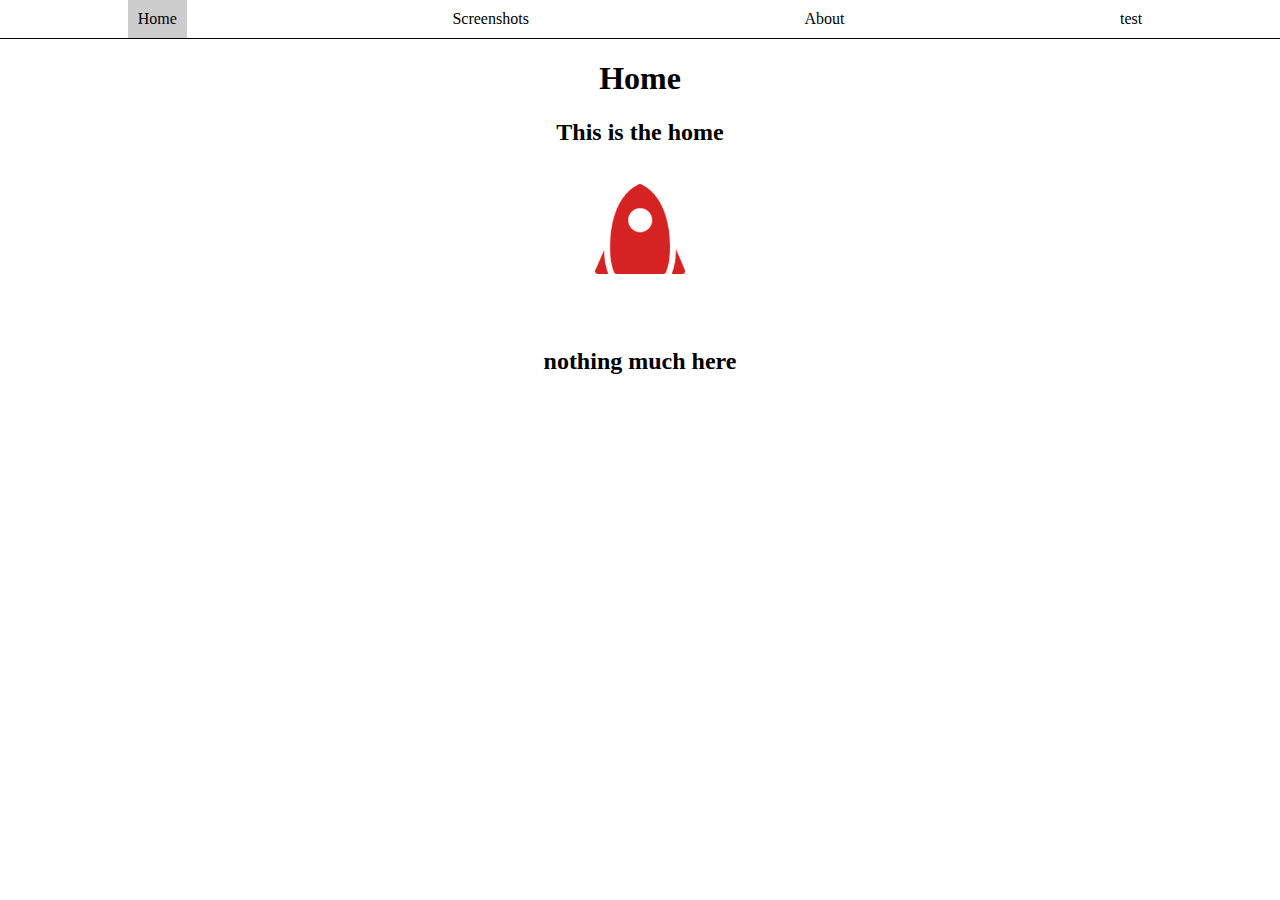
==== index.html @ 083e1b0b "Add files via upload" ====
<!-- 4 : 15 is a skyscrapper -->
<!DOCTYPE html>

<html lang="en">
<head>
  <link rel="icon" href="./logo.png" type="image/png">
  <meta charset="UTF-8">
  <meta name="viewport" content="width=device-width, initial-scale=1.0">
  <meta http-equiv="X-UA-Compatible" content="ie=edge">
  <script src="script.js" defer></script>
  <link href="styles.css" rel="stylesheet">
  <title>Evan's KSP World</title>
  
</head>
<body>
  <ul class="tabs">
    <li data-tab-target="#home" class="active tab">Home</li>
    <li data-tab-target="#screenshots" class="tab">Screenshots</li>
    <li data-tab-target="#about" class="tab">About</li>
    <li data-tab-target="#test" class="tab">test</li>
  </ul>

  <div class="tab-content">
    <div id="home" data-tab-content class="active">
      <h1 style="text-align:center" >Home</h1>
      <h2 style="text-align:center" >This is the home</h2>
	  <br>
		<img class="center-corrected" src="logo.png">
	  <br>
	  <br>
	  <br>
      <h2 style="text-align:center" >nothing much here</h2>
    </div>
    <div id="screenshots" data-tab-content>
      <h1 style="text-align:center" >Screenshots</h1>
      <h2 style="text-align:center">These are Screenshots that I took that I think are beautiful!</h2>
	  <div>
		<img class="center-fit" src="Screenshots\screenshot_1.jpg">
		<h2 style="text-align:center" >Accidentally Deorbit!</h2>
		<h3 style="text-align:center" >This Station was meant to air drop package down to Kerbin, but on the first launch it didnt have enough fuel!</h3>
		
		<img class="center-fit" src="Screenshots\screenshot_2.jpg">
		<h2 style="text-align:center" >Asteroid Extractor</h2>
		<h3 style="text-align:center" >Small Station that would extract resources out of asteroids, then go into Kerbin orbit to drop off resources collected.</h3>
		
	  </div>
    </div>
    <div id="about" data-tab-content>
      <h1 style="text-align:center" >About</h1>
      <h2 style="text-align:center" >This Page is just all about my ksp,</h2>
      <h2 style="text-align:center" >like Screenshots, Mods, Ideas, Vessel Concepts, etc. </h2>
    </div>
	<div id="test" data-tab-content>
			<label style="text-align:center" for="pswd">Enter your password: </label>
			<input type="password" id="pswd">
			<input type="button" value="Submit" onclick="checkPswd();" />
    </div>
	
  </div>


</body>
</html>
---- styles.css ----
[data-tab-content] {
  display: none;
}

.active[data-tab-content] {
  display: block;
}

body {
  padding: 0;
  margin: 0;
}

.tabs {
  display: flex;
  justify-content: space-around;
  list-style-type: none;
  margin: 0;
  padding: 0;
  border-bottom: 1px solid black;
}

.tab {
  cursor: pointer;
  padding: 10px;
}

.tab.active {
  background-color: #CCC;
}

.tab:hover {
  background-color: #AAA;
}

.tab-content {
  margin-left: 20px;
  margin-right: 20px;
}

.center-fit {
  display: block;
  max-width: 100%;
  max-height: 135vh;
  margin: auto;
}
.center-corrected {
  display: block;
  max-width: 25%;
  max-height: 10vh;
  margin: auto;
}
.ScreenshotText {
  margin-left: auto;
  margin-right: auto;
  max-width: 100%;
  max-height: 135vh;
  margin: auto;
}
.centerImage {
  display: block;
  margin-left: auto;
  margin-right: auto;
  width:8%;
}
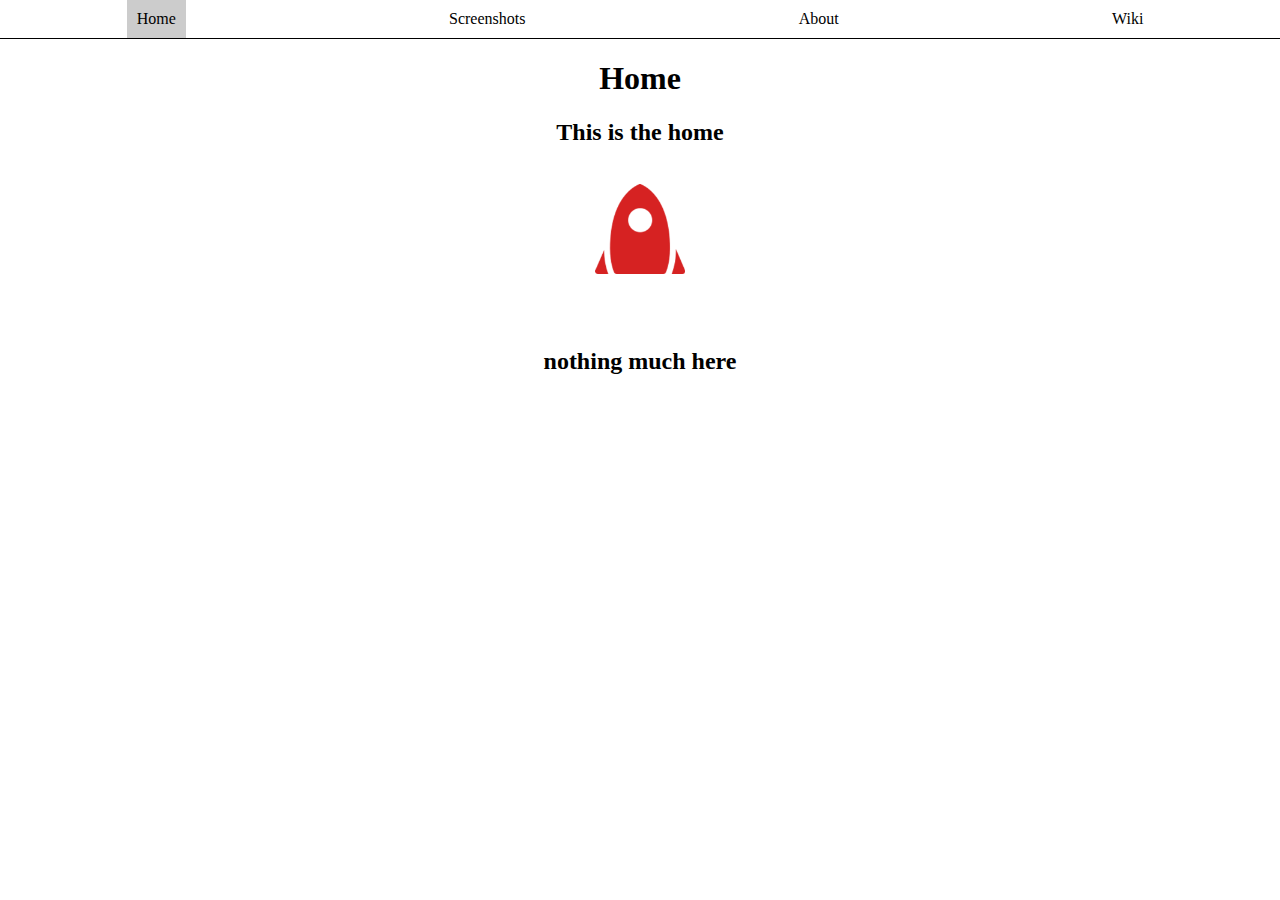
==== commit 72856297: "Add files via upload" ====
--- a/index.html
+++ b/index.html
@@ -18,7 +18,7 @@
     <li data-tab-target="#home" class="active tab">Home</li>
     <li data-tab-target="#screenshots" class="tab">Screenshots</li>
     <li data-tab-target="#about" class="tab">About</li>
-    <li data-tab-target="#test" class="tab">test</li>
+    <li data-tab-target="#test" class="tab">Wiki</li>
   </ul>
 
   <div class="tab-content">
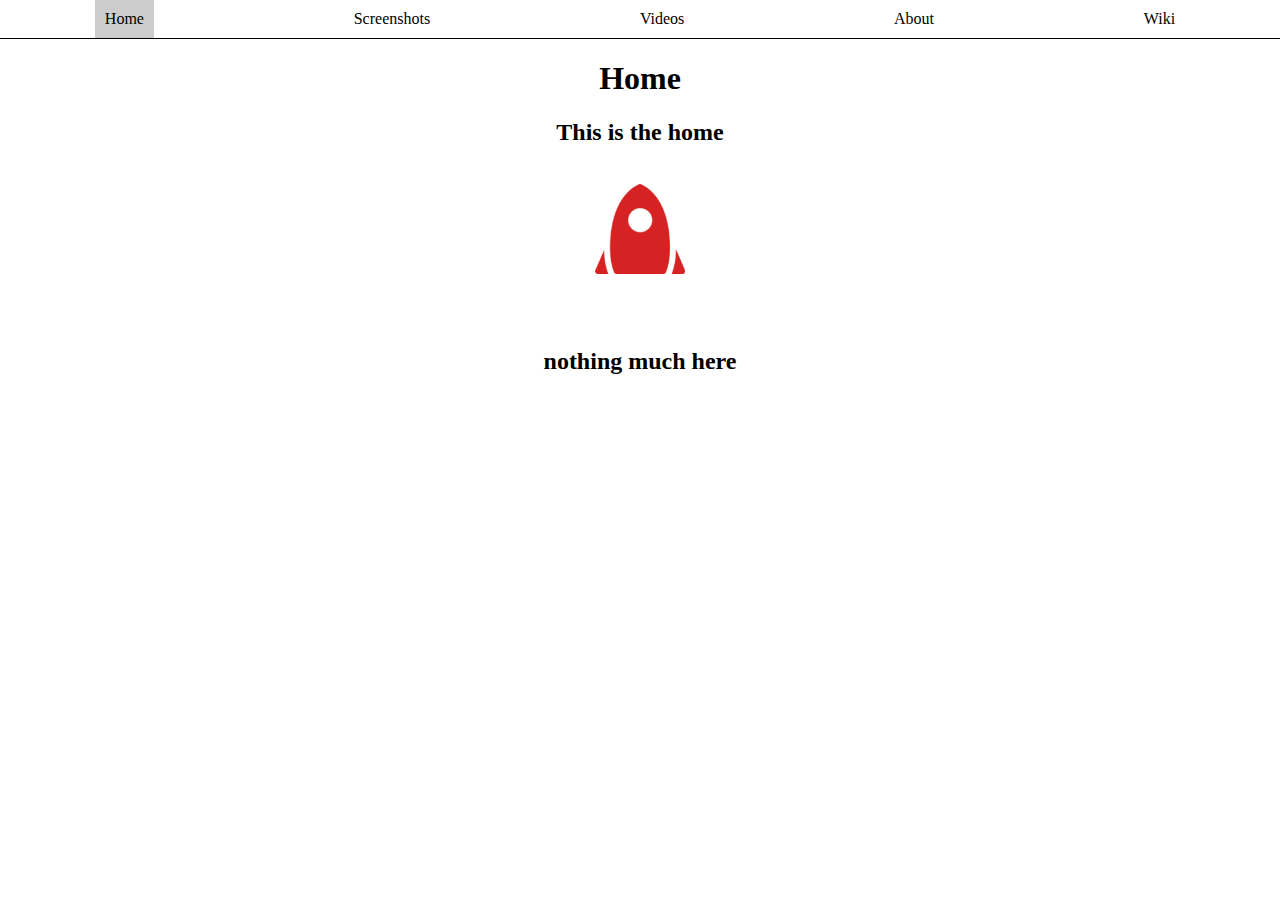
==== commit 904495c4: "Added Videos And Moved Debugging Tab To The Right" ====
--- a/index.html
+++ b/index.html
@@ -17,11 +17,14 @@
   <ul class="tabs">
     <li data-tab-target="#home" class="active tab">Home</li>
     <li data-tab-target="#screenshots" class="tab">Screenshots</li>
+	<li data-tab-target="#videos" class="tab">Videos</li>
     <li data-tab-target="#about" class="tab">About</li>
     <li data-tab-target="#test" class="tab">Wiki</li>
   </ul>
 
   <div class="tab-content">
+  
+  
     <div id="home" data-tab-content class="active">
       <h1 style="text-align:center" >Home</h1>
       <h2 style="text-align:center" >This is the home</h2>
@@ -32,6 +35,8 @@
 	  <br>
       <h2 style="text-align:center" >nothing much here</h2>
     </div>
+	
+	
     <div id="screenshots" data-tab-content>
       <h1 style="text-align:center" >Screenshots</h1>
       <h2 style="text-align:center">These are Screenshots that I took that I think are beautiful!</h2>
@@ -39,6 +44,7 @@
 		<img class="center-fit" src="Screenshots\screenshot_1.jpg">
 		<h2 style="text-align:center" >Accidentally Deorbit!</h2>
 		<h3 style="text-align:center" >This Station was meant to air drop package down to Kerbin, but on the first launch it didnt have enough fuel!</h3>
+		<h3 style="text-align:center" >Vessel Name: O.P.D Station - Orbital Package Delivery Station </h2>
 		
 		<img class="center-fit" src="Screenshots\screenshot_2.jpg">
 		<h2 style="text-align:center" >Asteroid Extractor</h2>
@@ -46,11 +52,26 @@
 		
 	  </div>
     </div>
+	
+	
     <div id="about" data-tab-content>
       <h1 style="text-align:center" >About</h1>
       <h2 style="text-align:center" >This Page is just all about my ksp,</h2>
       <h2 style="text-align:center" >like Screenshots, Mods, Ideas, Vessel Concepts, etc. </h2>
     </div>
+	
+	
+	<div id="videos" data-tab-content>
+		<h1 style="text-align:center" >Videos</h1>
+		<h2 style="text-align:center" >Videos I Recorded on KSP</h2>
+		<video class="center-fit" width="1920" height="1080" controls>
+		<source src="Videos\video_1.mp4" type="video/mp4">
+			Your browser does not support the video tag.
+		</video>
+		<h2 style="text-align:center" >The O.P.D Station entering orbit </h2>
+	</div>
+	
+	
 	<div id="test" data-tab-content>
 			<label style="text-align:center" for="pswd">Enter your password: </label>
 			<input type="password" id="pswd">
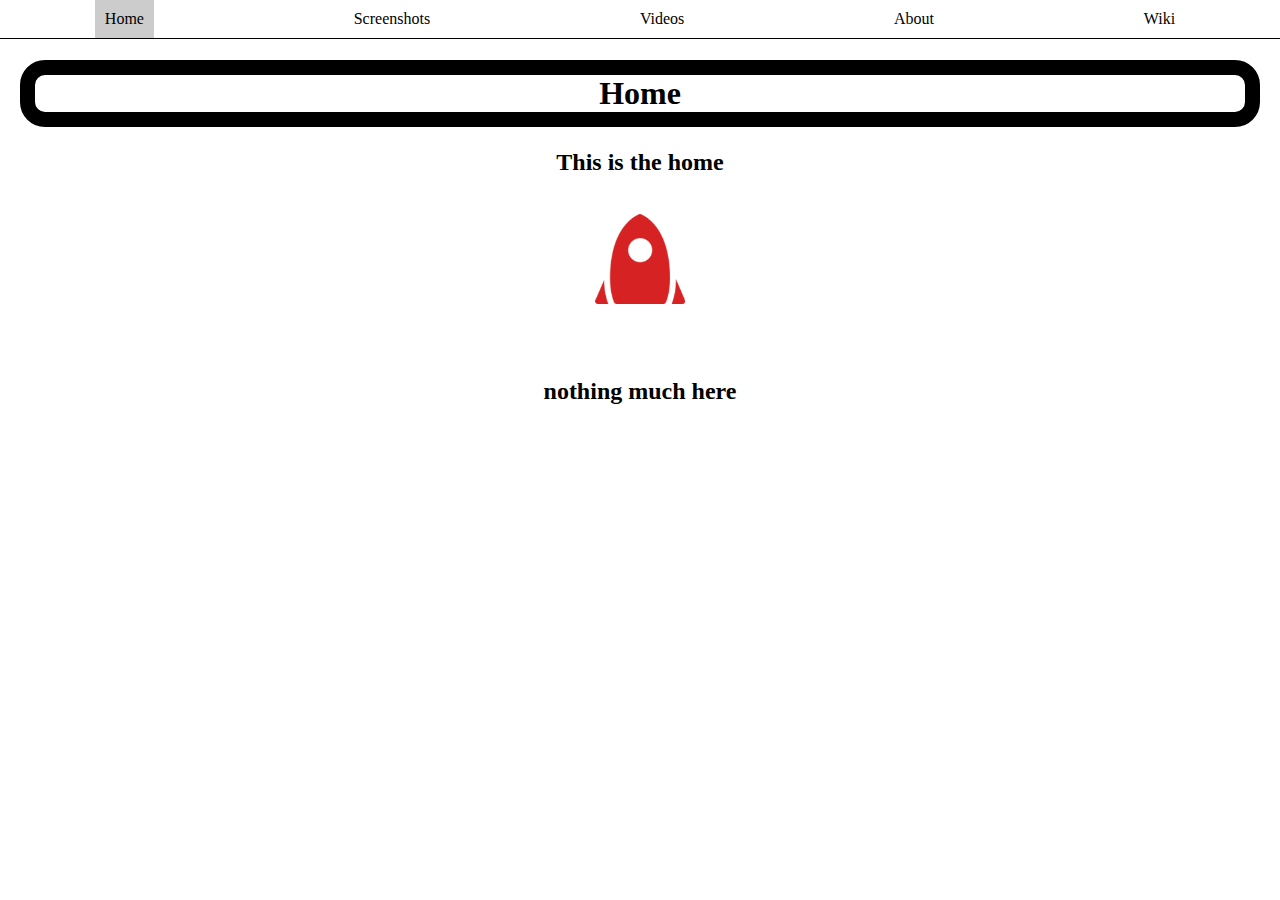
==== commit cbd04fd0: "Add files via upload" ====
--- a/index.html
+++ b/index.html
@@ -26,7 +26,7 @@
   
   
     <div id="home" data-tab-content class="active">
-      <h1 style="text-align:center" >Home</h1>
+      <h1 style="text-align:center" class="BorderRound"  >Home</h1>
       <h2 style="text-align:center" >This is the home</h2>
 	  <br>
 		<img class="center-corrected" src="logo.png">
@@ -41,12 +41,12 @@
       <h1 style="text-align:center" >Screenshots</h1>
       <h2 style="text-align:center">These are Screenshots that I took that I think are beautiful!</h2>
 	  <div>
-		<img class="center-fit" src="Screenshots\screenshot_1.jpg">
+		<img class="BorderRoundCenter" src="Screenshots\screenshot_1.jpg">
 		<h2 style="text-align:center" >Accidentally Deorbit!</h2>
 		<h3 style="text-align:center" >This Station was meant to air drop package down to Kerbin, but on the first launch it didnt have enough fuel!</h3>
 		<h3 style="text-align:center" >Vessel Name: O.P.D Station - Orbital Package Delivery Station </h2>
 		
-		<img class="center-fit" src="Screenshots\screenshot_2.jpg">
+		<img class="BorderRoundCenter" src="Screenshots\screenshot_2.jpg">
 		<h2 style="text-align:center" >Asteroid Extractor</h2>
 		<h3 style="text-align:center" >Small Station that would extract resources out of asteroids, then go into Kerbin orbit to drop off resources collected.</h3>
 		
@@ -64,10 +64,14 @@
 	<div id="videos" data-tab-content>
 		<h1 style="text-align:center" >Videos</h1>
 		<h2 style="text-align:center" >Videos I Recorded on KSP</h2>
-		<video class="center-fit" width="1920" height="1080" controls>
-		<source src="Videos\video_1.mp4" type="video/mp4">
+		
+		<div> 
+		  <video class="BorderRoundCenter" width="1920" height="1080" controls>
+		  <source  src="Videos\video_1.mp4" type="video/mp4">
 			Your browser does not support the video tag.
-		</video>
+		  </video>
+		</div>
+		
 		<h2 style="text-align:center" >The O.P.D Station entering orbit </h2>
 	</div>
 	
--- a/styles.css
+++ b/styles.css
@@ -50,6 +50,31 @@
   max-height: 10vh;
   margin: auto;
 }
+
+.BorderRound {
+  border-radius: 25px;
+  border-color: #000000;
+  border-style: solid;
+  /* TOP & BOTTOM: 5px, LEFT & RIGHT: 20px */
+  border-width: 15px 15px;
+}
+/* 
+  border-image:   linear-gradient(to top, red 1%, teal 100%) 2;
+  */
+.BorderRoundCenter {
+  display: block;
+  max-width: 100%;
+  max-height: 135vh;
+  margin: auto;
+  
+  border-radius: 50px;
+  border-color: #d1d1d1;
+  
+  border-style: inset;
+  border-width: 0px 0px;
+  /* TOP & BOTTOM: 5px, LEFT & RIGHT: 20px */
+}
+
 .ScreenshotText {
   margin-left: auto;
   margin-right: auto;
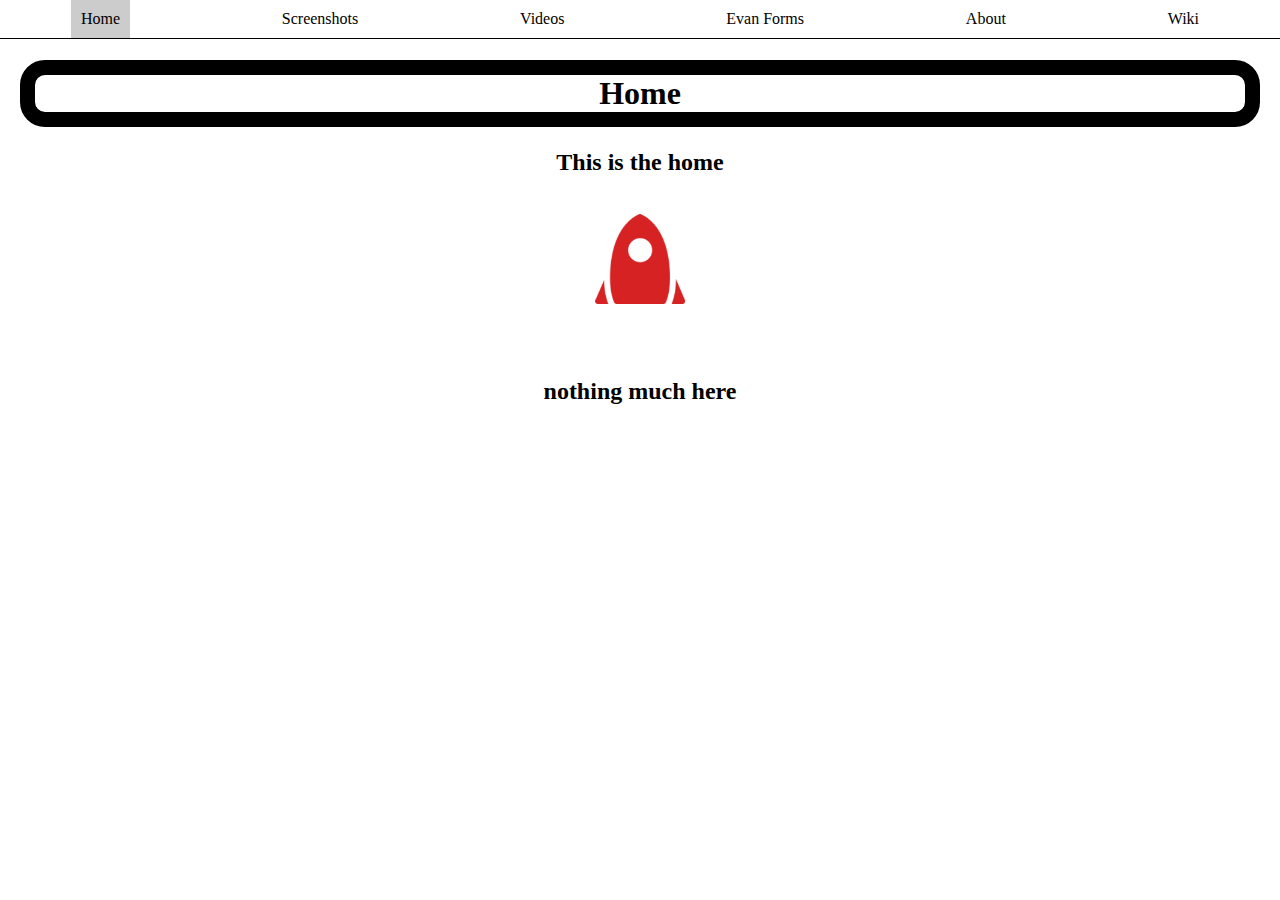
==== commit a2564523: "Add files via upload" ====
--- a/index.html
+++ b/index.html
@@ -18,6 +18,7 @@
     <li data-tab-target="#home" class="active tab">Home</li>
     <li data-tab-target="#screenshots" class="tab">Screenshots</li>
 	<li data-tab-target="#videos" class="tab">Videos</li>
+	<li data-tab-target="#forms" class="tab">Evan Forms</li>
     <li data-tab-target="#about" class="tab">About</li>
     <li data-tab-target="#test" class="tab">Wiki</li>
   </ul>
@@ -53,6 +54,13 @@
 	  </div>
     </div>
 	
+	<div id="forms" data-tab-content>
+	  <h1 style="text-align:center" class="BorderRound"  >To Enter The Evan Forms Click The Button</h1>
+	  
+	  <br>
+	  <input class="BorderRoundCenter" type="button" id="" value="Submit" onclick="GotoForms();" />
+	  
+	</div>
 	
     <div id="about" data-tab-content>
       <h1 style="text-align:center" >About</h1>
--- a/styles.css
+++ b/styles.css
@@ -11,6 +11,17 @@
   margin: 0;
 }
 
+#search {
+    width: 20em;  height: 4em;
+}
+
+.center {
+  display: flex;
+  justify-content: center;
+  align-items: center;
+  height: 200px;
+  border: 3px solid green;
+}
 .tabs {
   display: flex;
   justify-content: space-around;
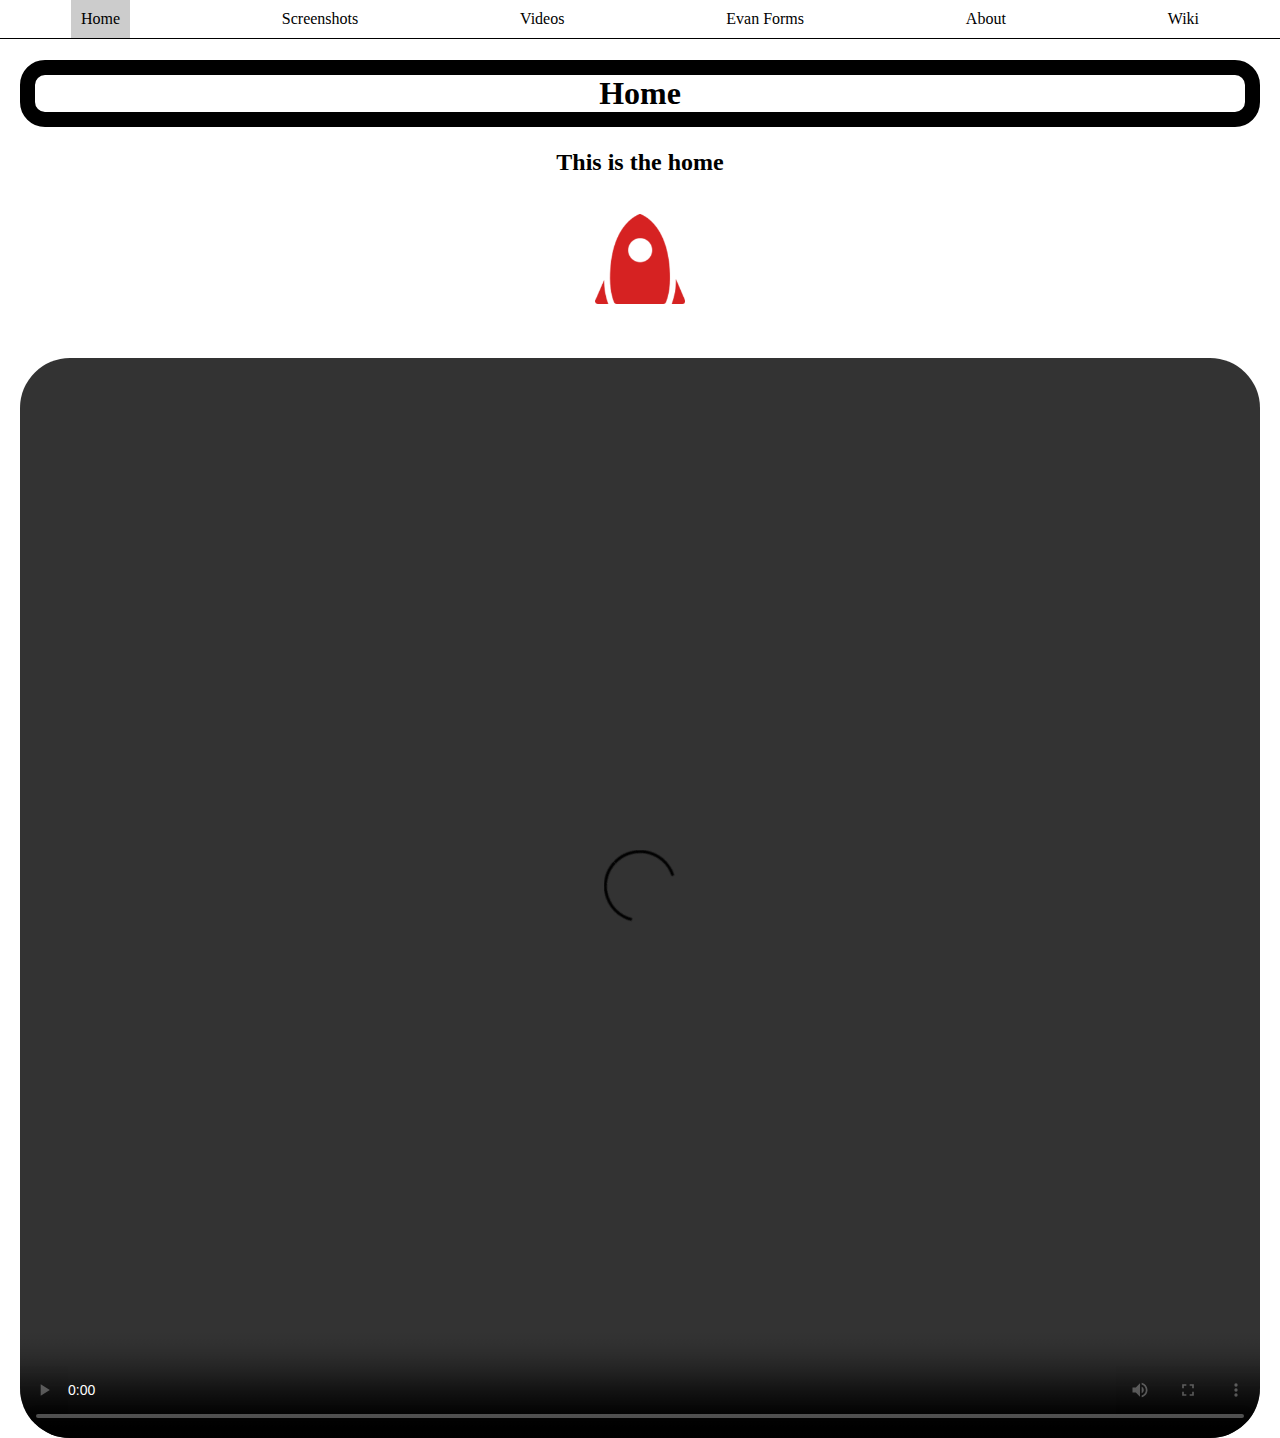
==== commit 5776c507: "Add files via upload" ====
--- a/index.html
+++ b/index.html
@@ -31,10 +31,15 @@
       <h2 style="text-align:center" >This is the home</h2>
 	  <br>
 		<img class="center-corrected" src="logo.png">
+		<br>
+		<br>
+		<br>
+		  <video class="BorderRoundCenter" width="1920" height="1080" controls>
+		  <source  src="Videos\Sequence 01.mp4" type="video/mp4">
 	  <br>
 	  <br>
 	  <br>
-      <h2 style="text-align:center" >nothing much here</h2>
+      <h2 style="text-align:center" class="BorderRound" >Station_Spotted.MP4</h2>
     </div>
 	
 	
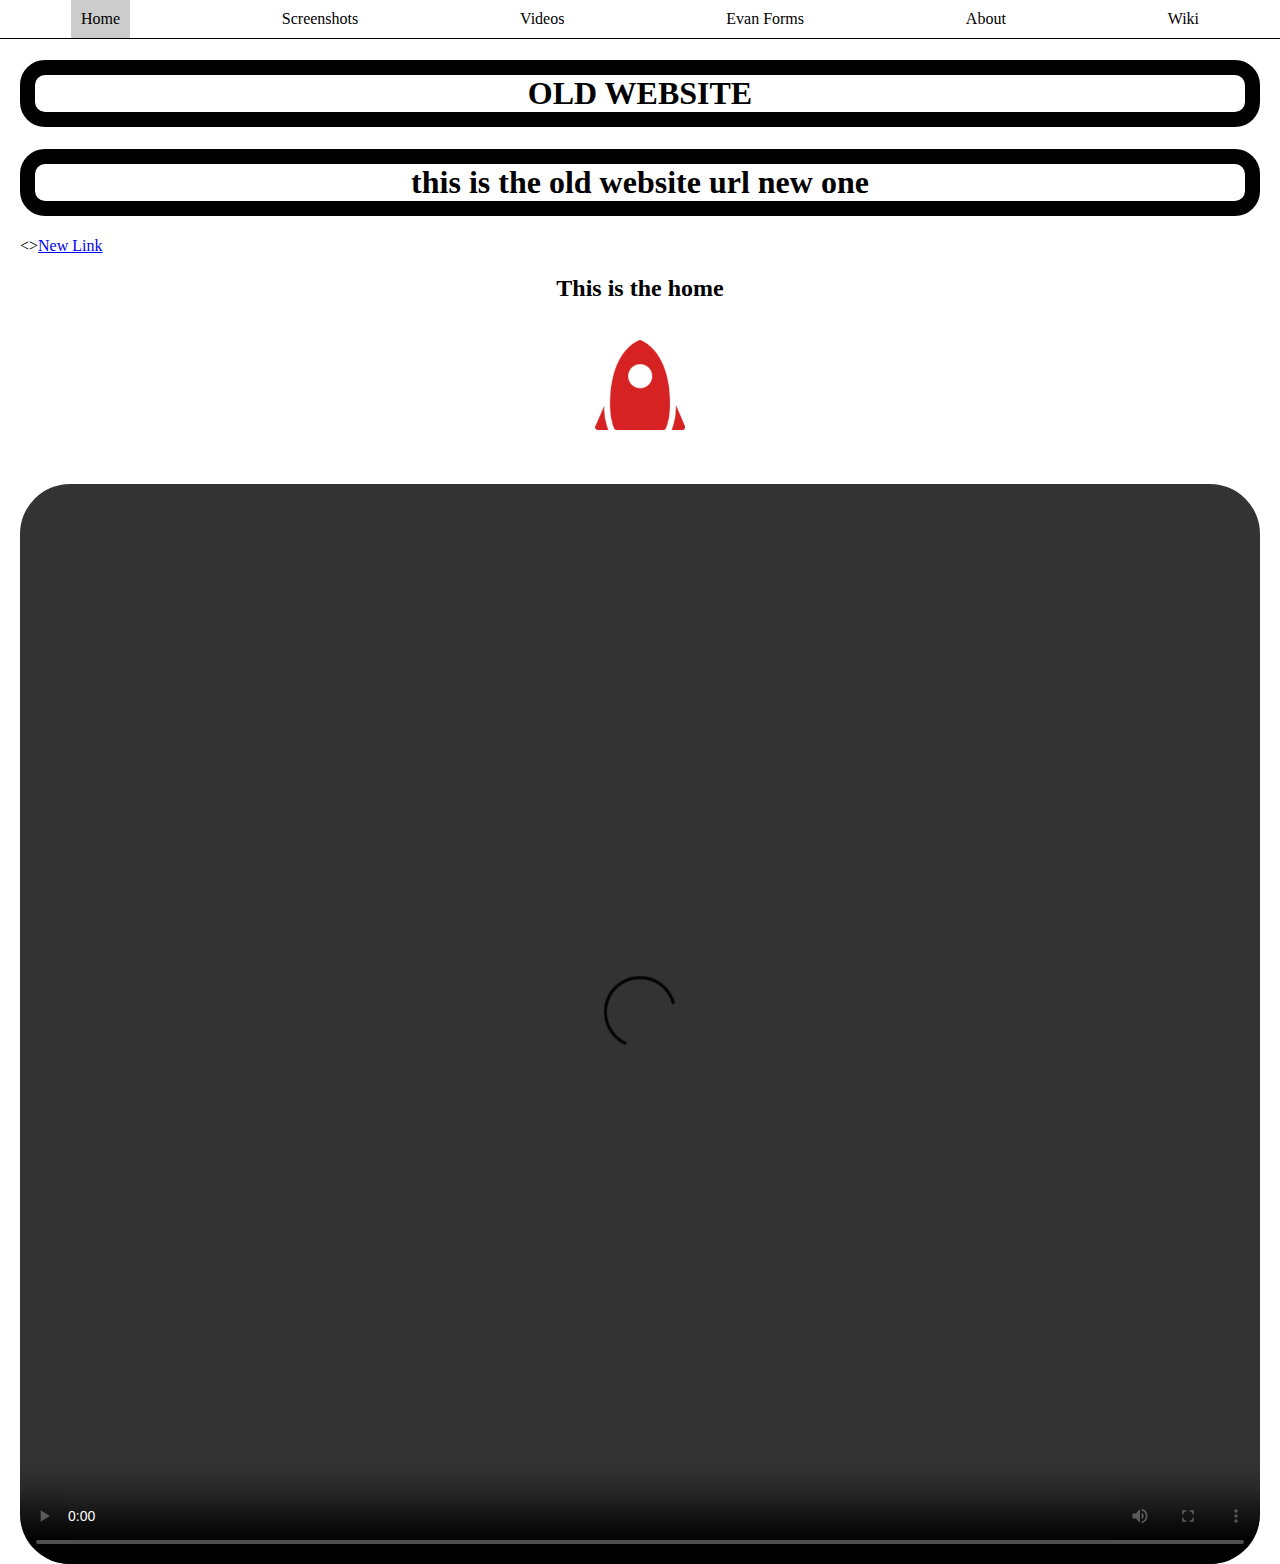
==== commit 4c0dad0b: "Update index.html" ====
--- a/index.html
+++ b/index.html
@@ -27,7 +27,8 @@
   
   
     <div id="home" data-tab-content class="active">
-      <h1 style="text-align:center" class="BorderRound"  >Home</h1>
+      <h1 style="text-align:center" class="BorderRound"  >OLD WEBSITE</h1>
+      <h1 style="text-align:center" class="BorderRound"  >this is the old website url new one</h1><><a href="https://evan-debug.github.io/Evan_Ksp_World_v2/">New Link</a>
       <h2 style="text-align:center" >This is the home</h2>
 	  <br>
 		<img class="center-corrected" src="logo.png">
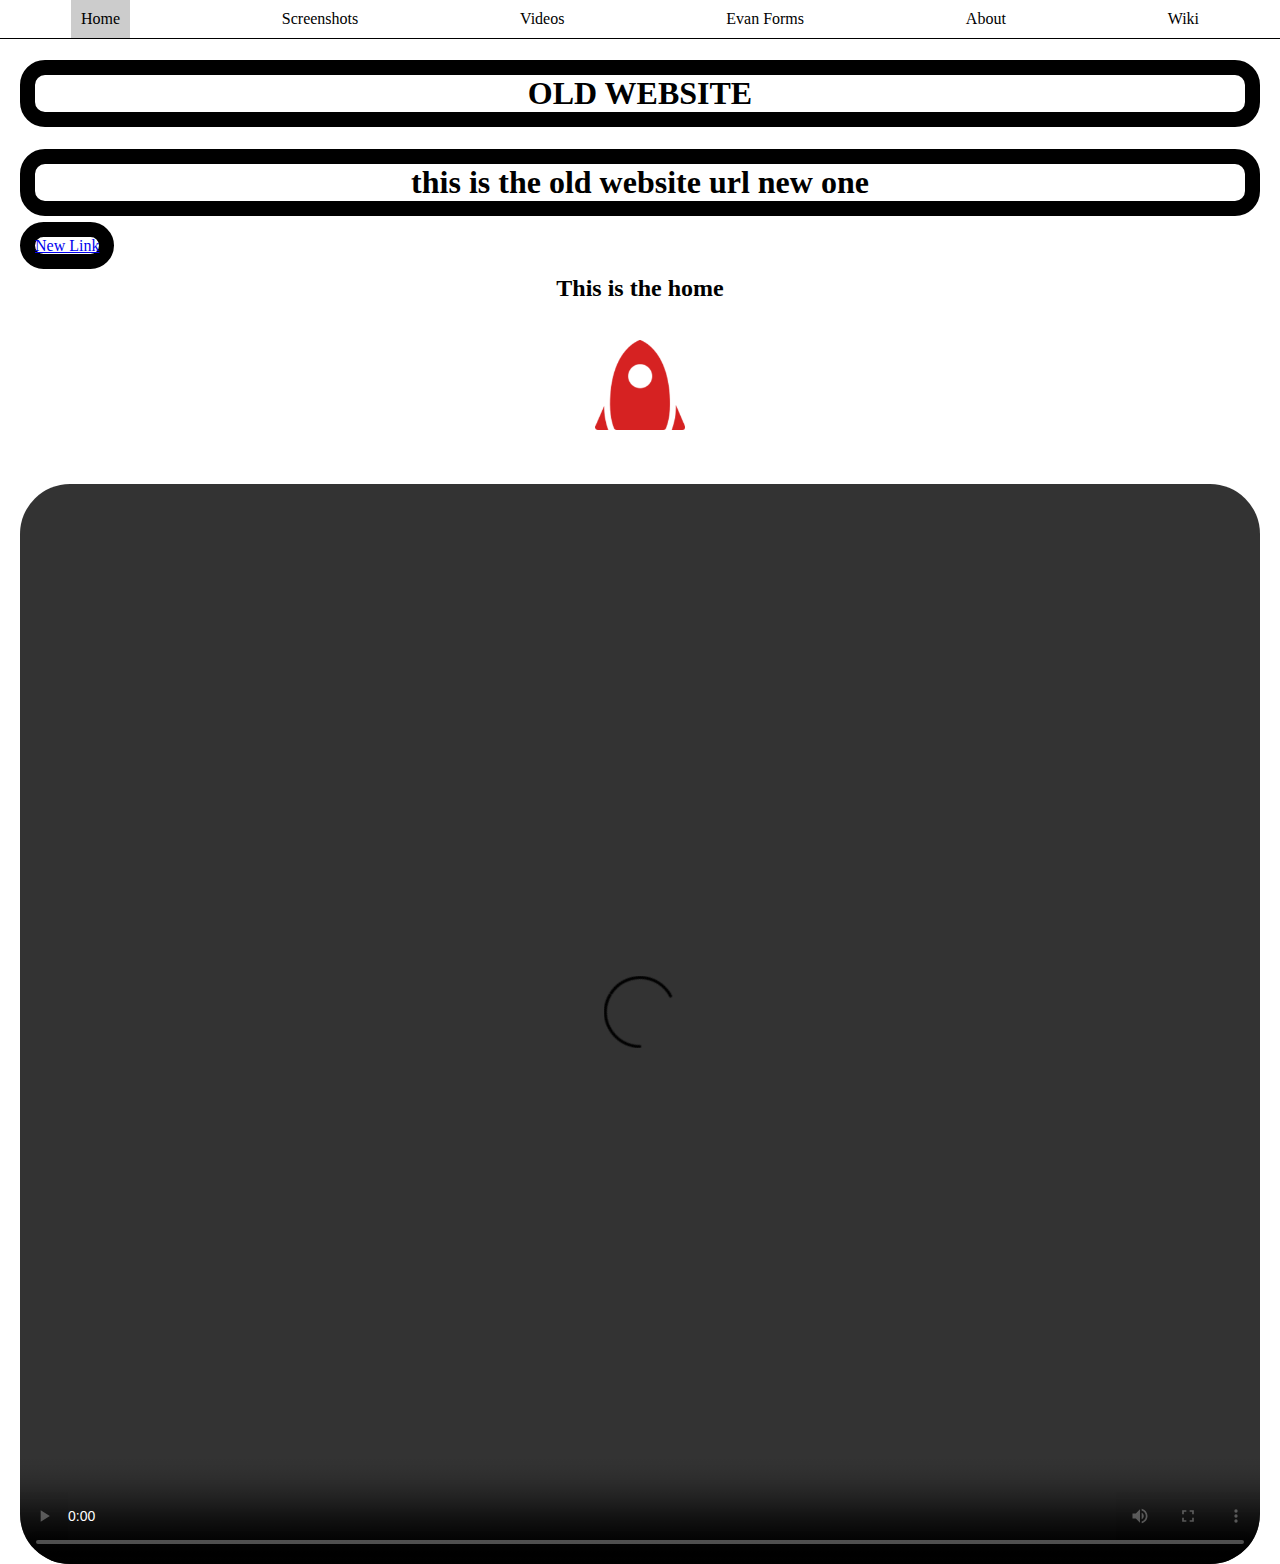
==== commit 95159fe1: "Update index.html" ====
--- a/index.html
+++ b/index.html
@@ -28,7 +28,7 @@
   
     <div id="home" data-tab-content class="active">
       <h1 style="text-align:center" class="BorderRound"  >OLD WEBSITE</h1>
-      <h1 style="text-align:center" class="BorderRound"  >this is the old website url new one</h1><><a href="https://evan-debug.github.io/Evan_Ksp_World_v2/">New Link</a>
+      <h1 style="text-align:center" class="BorderRound"  >this is the old website url new one</h1><a href="https://evan-debug.github.io/Evan_Ksp_World_v2/" style="text-align:center" class="BorderRound">New Link</a>
       <h2 style="text-align:center" >This is the home</h2>
 	  <br>
 		<img class="center-corrected" src="logo.png">
